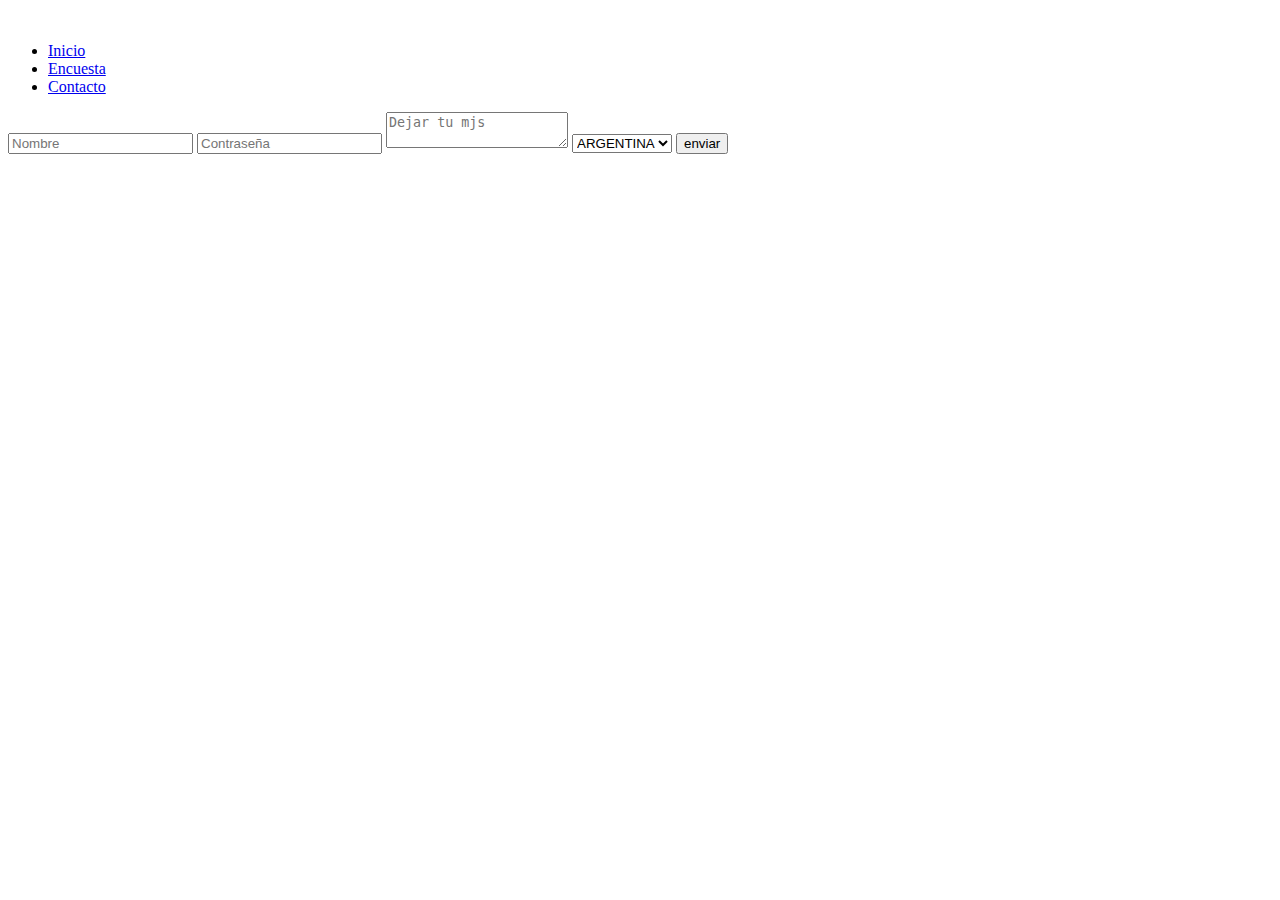
==== SEMANA - 2B/Page/encuesta.html @ d348c3e0 "Ejercitacion 2-3" ====
<!DOCTYPE html>
<html lang="en">
<head>
    <meta charset="UTF-8">
    <meta name="viewport" content="width=device-width, initial-scale=1.0">
    <title>Semana n° 2</title>
    <link rel="stylesheet" href="../CSS/style.css">
</head>
<body>
<header>
    <div>
        <img src="/IMG/Pumas.jpg" alt="" width="80px">
    </div>
    <nav>
        <ul>
            <li><a href="/index.html">Inicio</a></li>
            <li><a href="/Page/encuesta.html">Encuesta</a></li>
            <li><a href="/Page/contacto.html">Contacto</a></li>
        </ul>
    </nav>

</header>

<main>
    <form action="#" method="get">
        <input type="text" placeholder="Nombre">
        <input type="password" placeholder="Contraseña">
        <textarea name="" id="" placeholder="Dejar tu mjs"></textarea>
        <select name="" id="">
            <option value="argentina">ARGENTINA</option>
            <option value="brasil">BRASIL</option>
            <option value="uruguay">URUGUAY</option>
            <option value="bolivia">BOLIVIA</option>
            <option value="paraguay">PARAGUAY</option>
        </select>
        <input type="submit" value="enviar">
    </form> 


</main>

<footer>

</footer>

</body>
</html>
---- SEMANA - 2B/CSS/style.css ----
/* index */




/* Pagina de contacto */
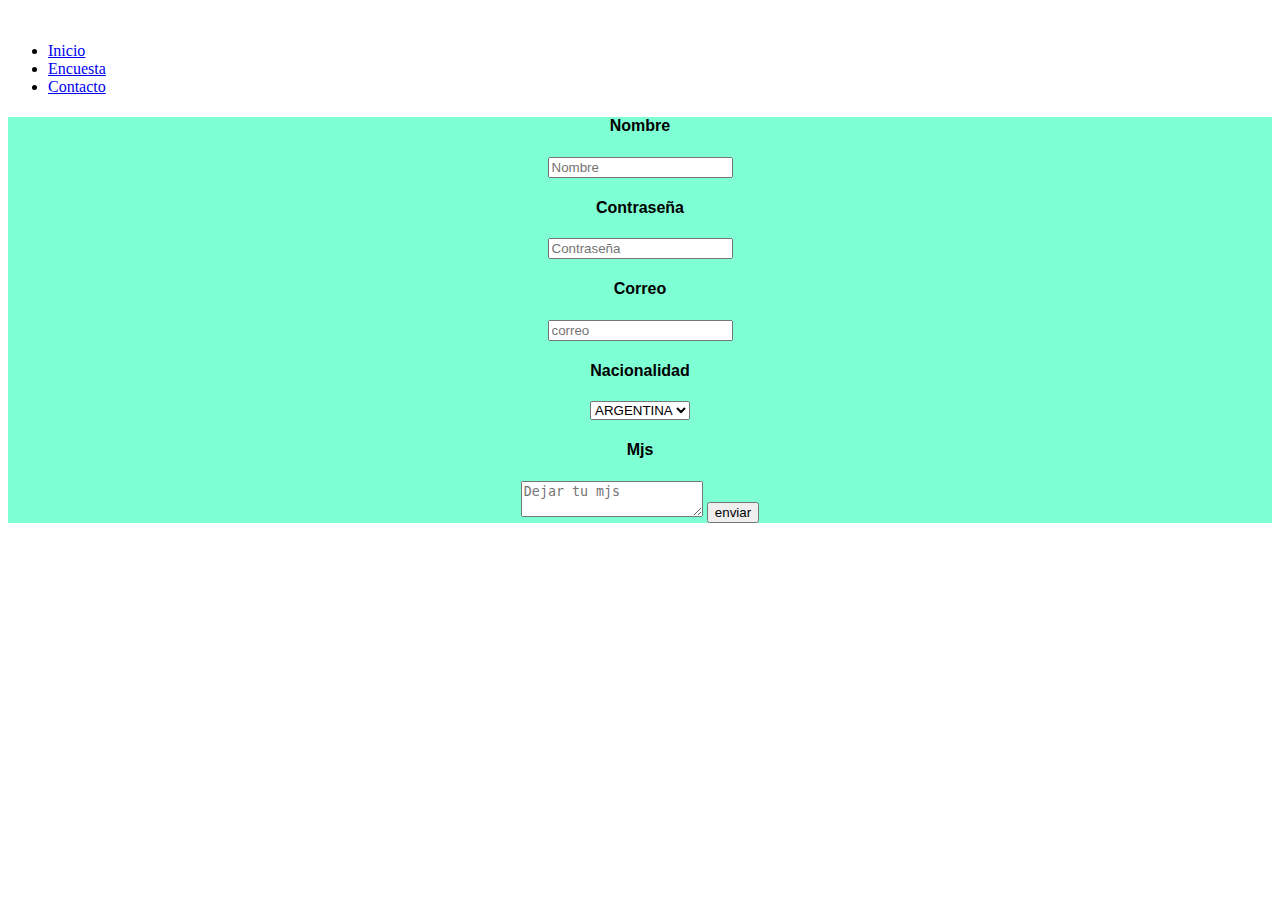
==== commit 36b87e1a: "ejercitacion 2-3" ====
--- a/SEMANA - 2B/Page/encuesta.html
+++ b/SEMANA - 2B/Page/encuesta.html
@@ -21,11 +21,18 @@
 
 </header>
 
-<main>
+<main class="encuesta">
     <form action="#" method="get">
+        <h4>Nombre</h4>
         <input type="text" placeholder="Nombre">
+        <br>
+        <h4>Contraseña</h4>
         <input type="password" placeholder="Contraseña">
-        <textarea name="" id="" placeholder="Dejar tu mjs"></textarea>
+        <br>
+        <h4>Correo</h4>
+        <input type="email" placeholder="correo">
+        <br>
+        <h4>Nacionalidad</h4>
         <select name="" id="">
             <option value="argentina">ARGENTINA</option>
             <option value="brasil">BRASIL</option>
@@ -33,6 +40,9 @@
             <option value="bolivia">BOLIVIA</option>
             <option value="paraguay">PARAGUAY</option>
         </select>
+        <br>
+        <h4>Mjs</h4>
+        <textarea name="" id="" placeholder="Dejar tu mjs"></textarea>
         <input type="submit" value="enviar">
     </form> 
 
--- a/SEMANA - 2B/CSS/style.css
+++ b/SEMANA - 2B/CSS/style.css
@@ -1,6 +1,22 @@
 /* index */
 
+/*
+color-primario: #99ff00;
+color-secundario: #46453a;
+color-terciario: #8123de;
+color-cuarto: #11ff88;
+*/
 
 
+/* Pagina de contacto */
 
-/* Pagina de contacto */+.encuesta {
+
+    background-color: aquamarine;
+    text-align: center;
+}
+
+main form h4 {
+    text-align: center;
+    font-family: Verdana, Geneva, Tahoma, sans-serif;
+}
